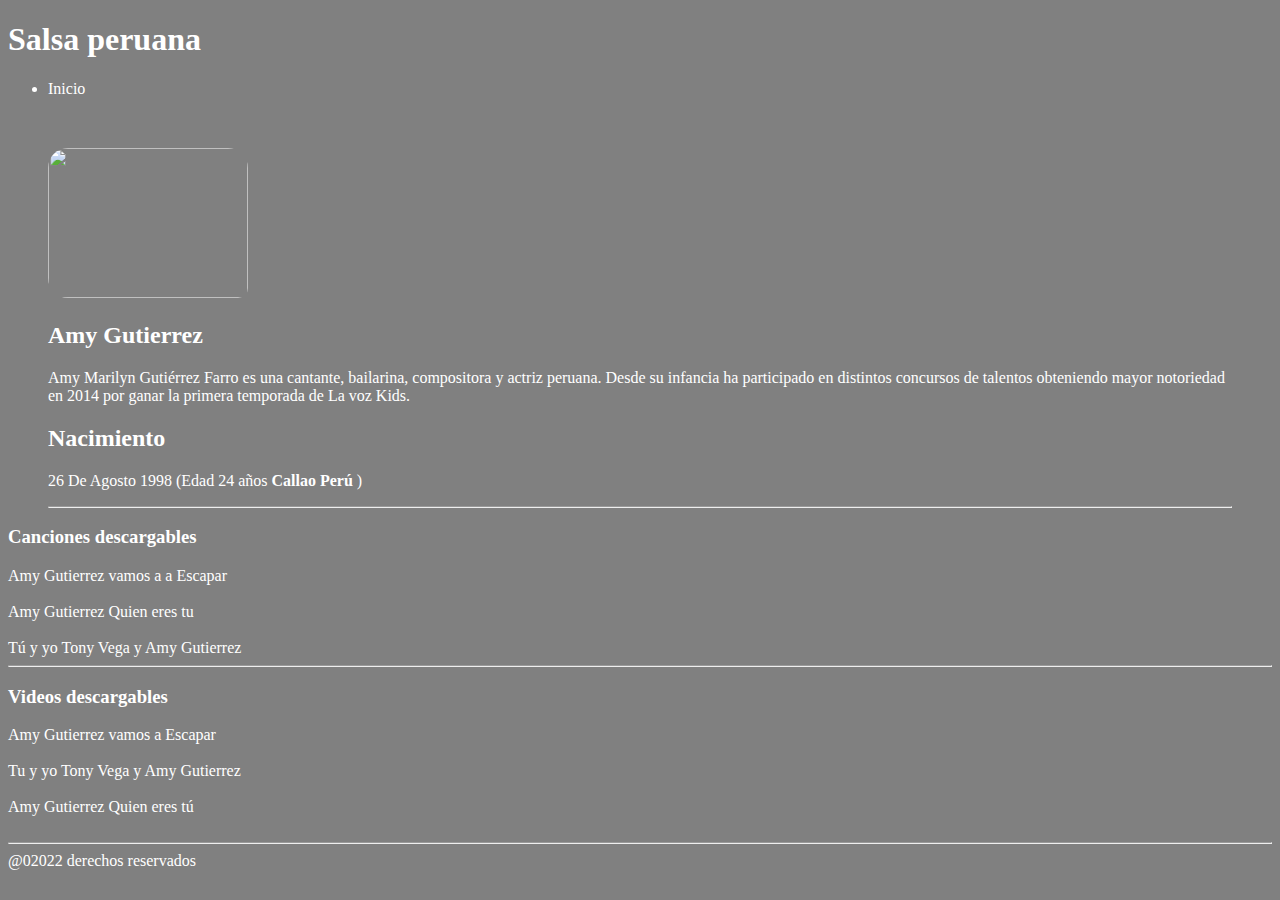
==== Amy_Gutierrez.html @ 01bb3f8b "Modifaciones 2.3" ====
<!DOCTYPE html>
<html lang="en">
<head>
    <meta charset="UTF-8">
    <meta http-equiv="X-UA-Compatible" content="IE=edge">
    <meta name="viewport" content="width=device-width, initial-scale=1.0">
    <link rel="stylesheet" href="css/styles.css">
    <title>Salsa Peruana version1.0</title>
</head>
<body>
    <main>
        <hader>
            <h1>Salsa peruana</h1>
            <!--TItulo de la web-->
            <nav>
                <ul>
                  <li><a href="index.html">Inicio</a></li>
                </ul>
            </nav>
        </hader>
    </main>
    <article>
        <br>
        <figure>
           <a href="https://encrypted-tbn3.gstatic.com/images?q=tbn:ANd9GcQIYW5l5ivPldyM_HC76h75rvsgcYcfyR3ZByjMwXqvcay7UhAh"><img src="https://encrypted-tbn3.gstatic.com/images?q=tbn:ANd9GcQIYW5l5ivPldyM_HC76h75rvsgcYcfyR3ZByjMwXqvcay7UhAh">
        <br>
        <h2>Amy Gutierrez</h2>
        <p>Amy Marilyn Gutiérrez Farro​ es una cantante, bailarina, compositora y actriz peruana. Desde su infancia ha participado en distintos concursos de talentos obteniendo mayor notoriedad en 2014 por ganar la primera temporada de La voz Kids.</p>
        <h2>Nacimiento</h2>
        <p>26 De Agosto 1998 (Edad 24 años <strong>Callao Perú </strong>)</p>
        <hr>
    </article>
    <article>
    <h3>Canciones descargables</h3>
    <a href="audio/Alvaro Rod Amy Gutierrez  Vamos a Escapar.mp3" 
    download="audio/Alvaro Rod Amy Gutierrez  Vamos a Escapar.mp3">Amy Gutierrez vamos a a Escapar</a>
    <br>
    <br>
    <a href="audio/Amy Gutierrez  Quién eres tú.mp3"
     download="audio/Amy Gutierrez Quién eres tu.mp3">Amy Gutierrez Quien eres tu</a><!--Arreglar enlace-->
    <br>
    <br>
    <a href="audio/Tú y Yo  Tony Vega ft Amy Gutiérrez.mp3"
     download="audio/Tú y Yo  Tony Vega ft Amy Gutiérrez.mp3">Tú y yo Tony Vega y Amy Gutierrez</a><!--areglar enclace-->
    <hr>
    </article>
    <h3>Videos descargables </h3>
    <article>
    <a href="videos/Alvaro Rod Amy Gutierrez  Vamos a Escapar.mp4" 
    download="video/Alvaro Rod Amy Gutierrez  Vamos a Escapar.mp4">Amy Gutierrez vamos a Escapar</a>
    <br>
    <br>
    <a href="videos/Tú y Yo  Tony Vega  Amy Gutiérrez.mp4"
     download="videos/Tú y Yo  Tony Vega  Amy Gutiérrez.mp4">Tu y yo Tony Vega y Amy   Gutierrez</a><!--Arreglarlo-->
    <br>
    <br>
    <a  href="videos/Amy Gutierrez  Quién eres tú.mp4"
     download="videos/Amy Gutierrez Quién eres tu.mp4">Amy Gutierrez Quien eres tú</a><!--Arreglarlo-->
    </article>
    <br>
    <hr>
    <footer>
        @02022 derechos reservados
    </footer>
</body>
</html>
---- css/styles.css ----
body{
    background-color: gray;
    color: white;
   
}

a{
    color: white;
    text-decoration: none;
}

img {
    border-radius: 20px 20px 10px;
    border-color: black 2px;
    height: 150px;
    width: 200px;
}
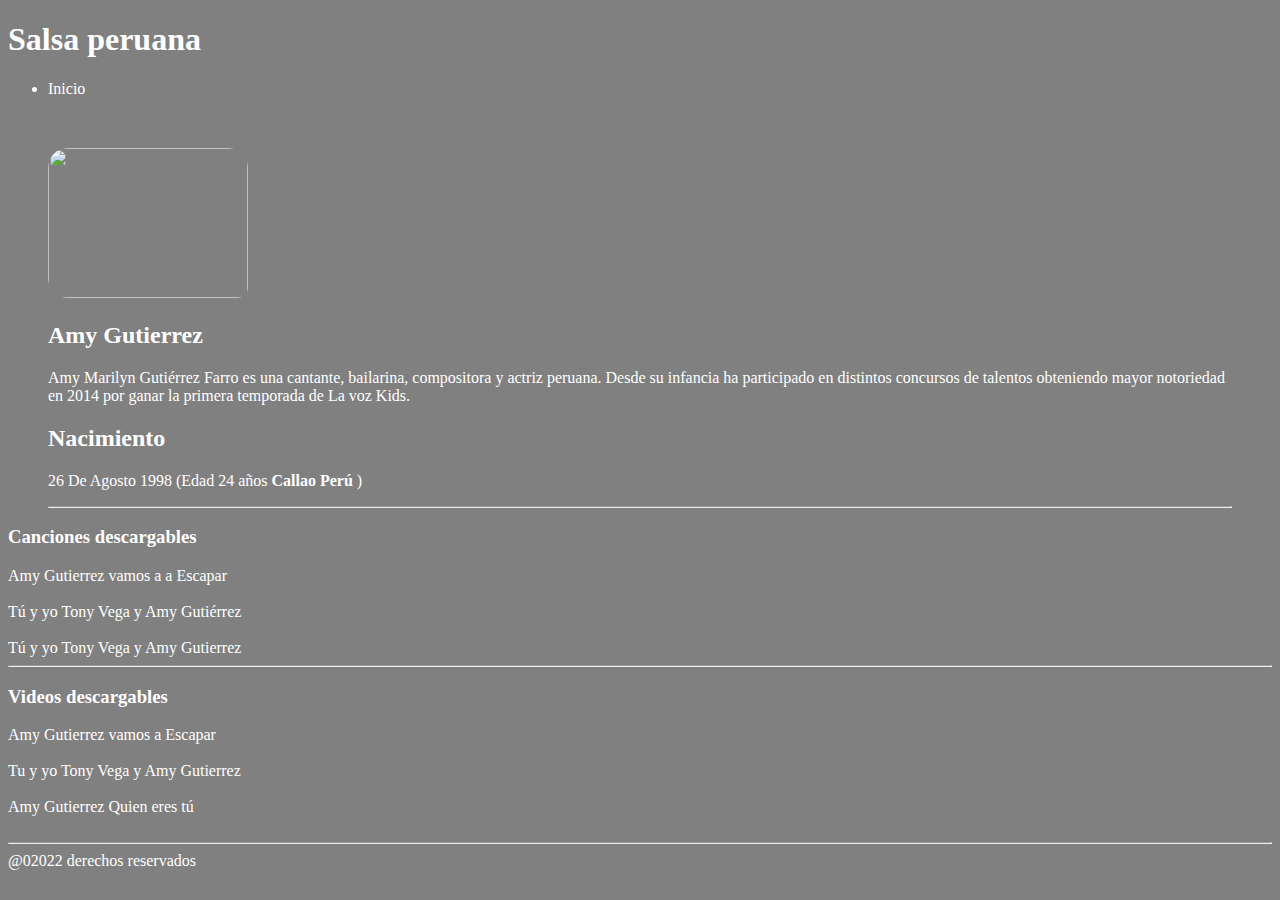
==== commit 7e6cc2b7: "Tu y yo Cancion" ====
--- a/Amy_Gutierrez.html
+++ b/Amy_Gutierrez.html
@@ -36,12 +36,12 @@
     download="audio/Alvaro Rod Amy Gutierrez  Vamos a Escapar.mp3">Amy Gutierrez vamos a a Escapar</a>
     <br>
     <br>
-    <a href="audio/Amy Gutierrez  Quién eres tú.mp3"
-     download="audio/Amy Gutierrez Quién eres tu.mp3">Amy Gutierrez Quien eres tu</a><!--Arreglar enlace-->
+    <a href="audio/Tú y Yo  Tony Vega ft Amy Gutiérrez.mp3"
+     download="audio/Tú y Yo  Tony Vega ft Amy Gutiérrez.mp3">Tú y yo Tony Vega y  Amy Gutiérrez</a><!--Arreglar enlace-->
     <br>
     <br>
-    <a href="audio/Tú y Yo  Tony Vega ft Amy Gutiérrez.mp3"
-     download="audio/Tú y Yo  Tony Vega ft Amy Gutiérrez.mp3">Tú y yo Tony Vega y Amy Gutierrez</a><!--areglar enclace-->
+    <a href="audio/Tú y Yo Tony Vega ft Amy Gutiérrez.mp3"
+     download="audio/Tú y Yo Tony Vega ft Amy Gutiérrez.mp3">Tú y yo Tony Vega y Amy Gutierrez</a><!--areglar enclace-->
     <hr>
     </article>
     <h3>Videos descargables </h3>
@@ -54,8 +54,8 @@
      download="videos/Tú y Yo  Tony Vega  Amy Gutiérrez.mp4">Tu y yo Tony Vega y Amy   Gutierrez</a><!--Arreglarlo-->
     <br>
     <br>
-    <a  href="videos/Amy Gutierrez  Quién eres tú.mp4"
-     download="videos/Amy Gutierrez Quién eres tu.mp4">Amy Gutierrez Quien eres tú</a><!--Arreglarlo-->
+    <a  href="videos/Amy Gutierrez Quién eres tú.mp4"
+     download="videos/Amy Gutierrez Quién eres tú.mp4">Amy Gutierrez Quien eres tú</a><!--Arreglarlo-->
     </article>
     <br>
     <hr>
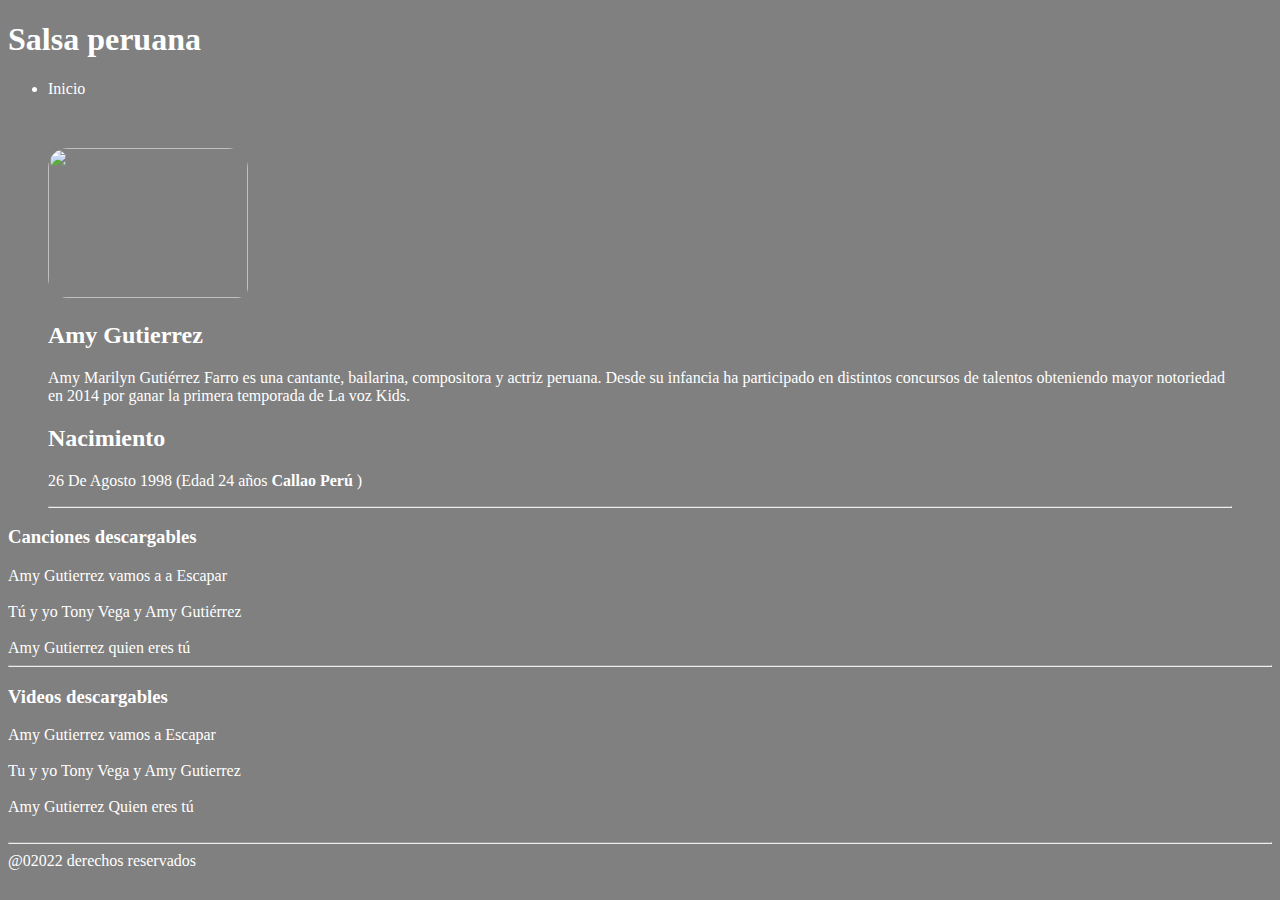
==== commit b3655f67: "Amy gutierrez" ====
--- a/Amy_Gutierrez.html
+++ b/Amy_Gutierrez.html
@@ -40,8 +40,8 @@
      download="audio/Tú y Yo  Tony Vega ft Amy Gutiérrez.mp3">Tú y yo Tony Vega y  Amy Gutiérrez</a><!--Arreglar enlace-->
     <br>
     <br>
-    <a href="audio/Tú y Yo Tony Vega ft Amy Gutiérrez.mp3"
-     download="audio/Tú y Yo Tony Vega ft Amy Gutiérrez.mp3">Tú y yo Tony Vega y Amy Gutierrez</a><!--areglar enclace-->
+    <a href="audio/Amy Gutierrez Quién eres tú.mp3"
+     download="audio/Amy Gutierrez Quién eres tú.mp3">Amy Gutierrez quien eres tú</a><!--areglar enclace-->
     <hr>
     </article>
     <h3>Videos descargables </h3>
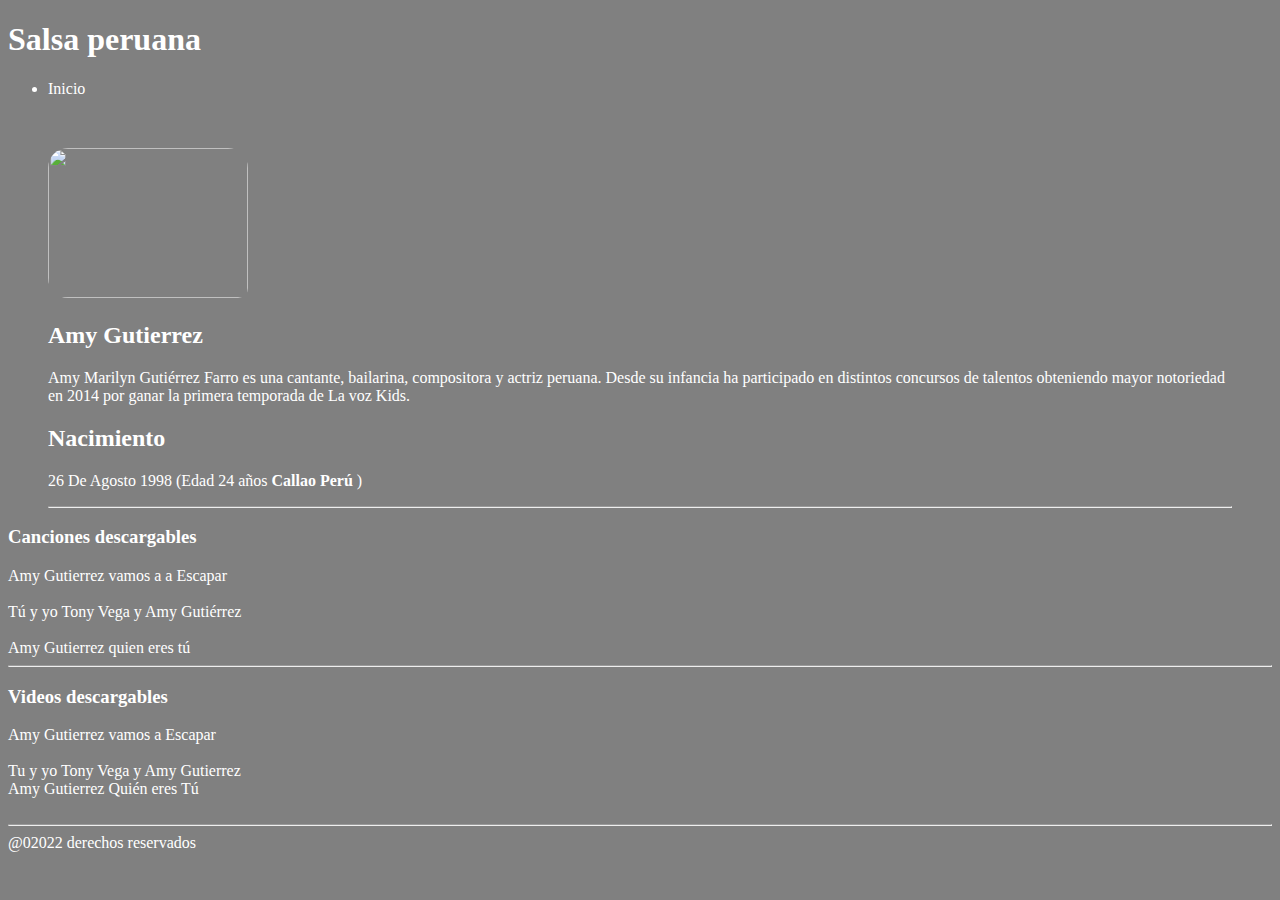
==== commit 3190a826: "Modifiacion 5.5" ====
--- a/Amy_Gutierrez.html
+++ b/Amy_Gutierrez.html
@@ -53,9 +53,7 @@
     <a href="videos/Tú y Yo  Tony Vega  Amy Gutiérrez.mp4"
      download="videos/Tú y Yo  Tony Vega  Amy Gutiérrez.mp4">Tu y yo Tony Vega y Amy   Gutierrez</a><!--Arreglarlo-->
     <br>
-    <br>
-    <a  href="videos/Amy Gutierrez Quién eres tú.mp4"
-     download="videos/Amy Gutierrez Quién eres tú.mp4">Amy Gutierrez Quien eres tú</a><!--Arreglarlo-->
+    <a href="videos/Amy Gutierrez  Quién eres tú.mp4" download="videos/Amy Gutierrez Quién eres tú.mp4">Amy Gutierrez Quién eres Tú</a>
     </article>
     <br>
     <hr>
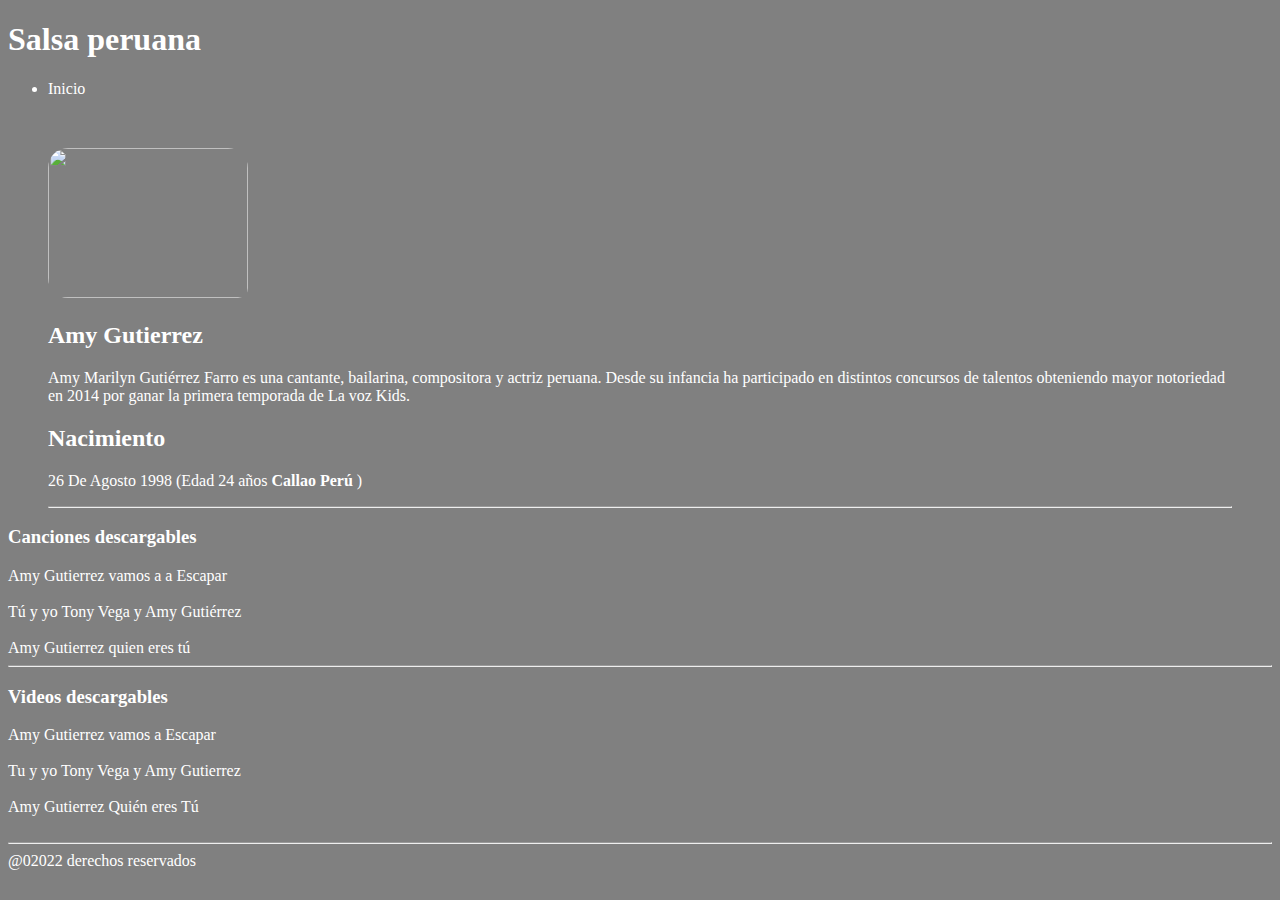
==== commit 4a98a3fd: "Intento6.0" ====
--- a/Amy_Gutierrez.html
+++ b/Amy_Gutierrez.html
@@ -40,8 +40,8 @@
      download="audio/Tú y Yo  Tony Vega ft Amy Gutiérrez.mp3">Tú y yo Tony Vega y  Amy Gutiérrez</a><!--Arreglar enlace-->
     <br>
     <br>
-    <a href="audio/Amy Gutierrez Quién eres tú.mp3"
-     download="audio/Amy Gutierrez Quién eres tú.mp3">Amy Gutierrez quien eres tú</a><!--areglar enclace-->
+    <a href="audio/Amy Gutierrez  Quién eres tú.mp3"
+     download="audio/Amy Gutierrez  Quién eres tú.mp3">Amy Gutierrez quien eres tú</a><!--areglar enclace-->
     <hr>
     </article>
     <h3>Videos descargables </h3>
@@ -53,7 +53,8 @@
     <a href="videos/Tú y Yo  Tony Vega  Amy Gutiérrez.mp4"
      download="videos/Tú y Yo  Tony Vega  Amy Gutiérrez.mp4">Tu y yo Tony Vega y Amy   Gutierrez</a><!--Arreglarlo-->
     <br>
-    <a href="videos/Amy Gutierrez  Quién eres tú.mp4" download="videos/Amy Gutierrez Quién eres tú.mp4">Amy Gutierrez Quién eres Tú</a>
+    <br>
+    <a href="videos/Amy Gutierrez  Quién eres tú.mp4" download="videos/Amy Gutierrez  Quién eres tú.mp4">Amy Gutierrez Quién eres Tú</a>
     </article>
     <br>
     <hr>
